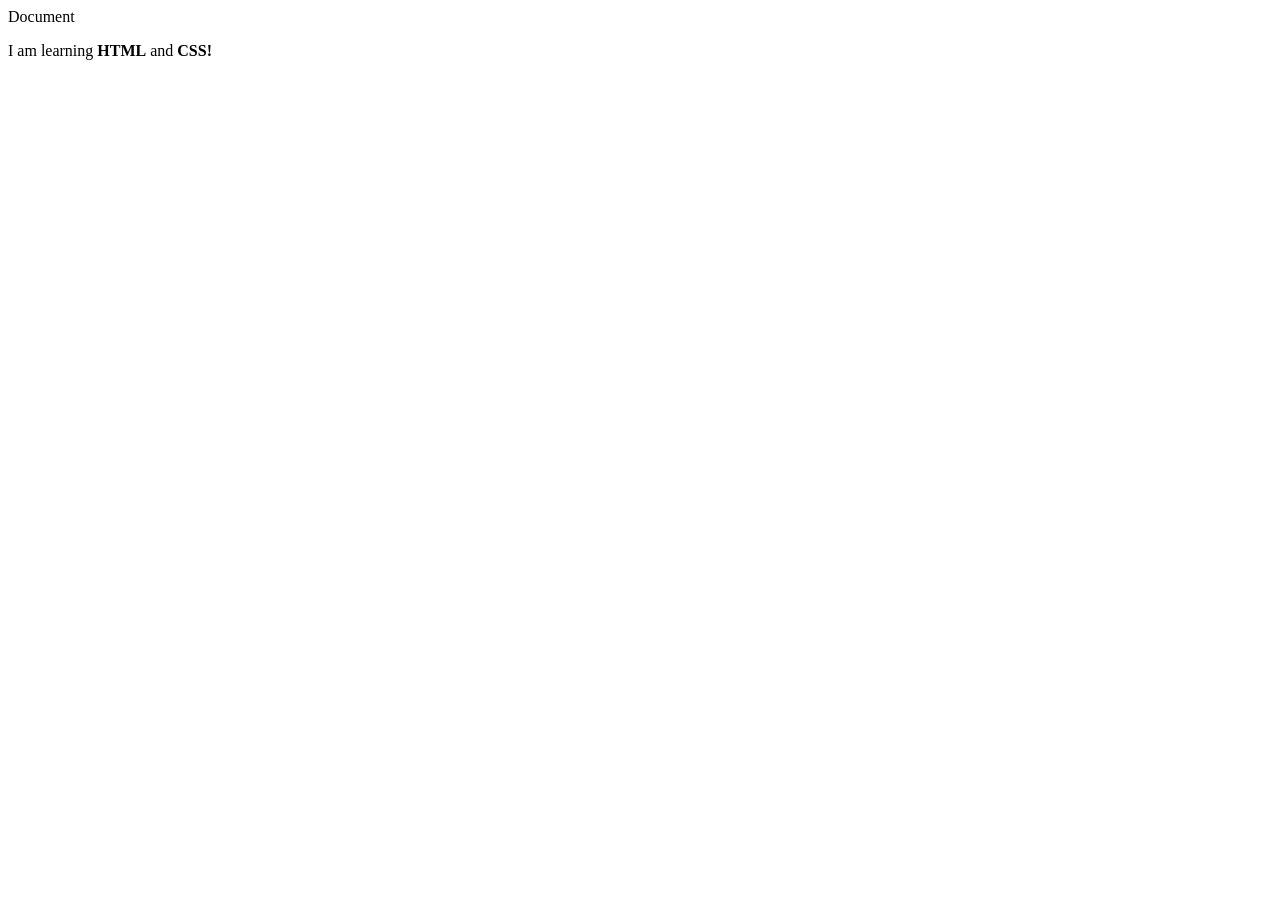
==== Week2/welcome.html @ c524cce7 "Week2 ex1+ ex2" ====
<!DOCTYPE html>
<html lang="en">
<head>
    <meta charset="UTF-8">
    <meta name="viewport" content="width=device-width, initial-scale=1.0"
    <title>Document</title>      
</head>
<body>
    <p> I am learning <strong>HTML</strong> and <strong>CSS!</strong></p>
</body>
</html>
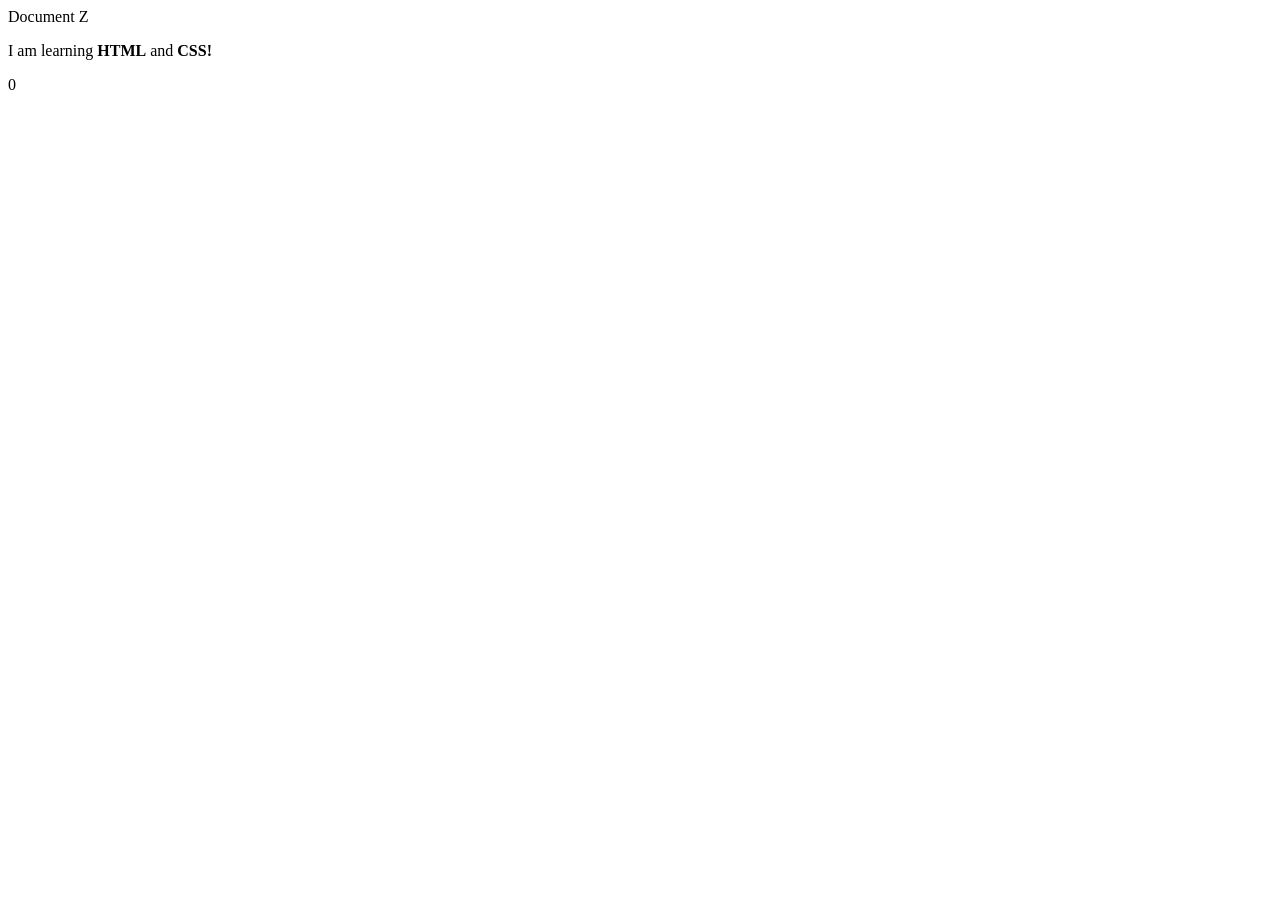
==== commit 311ba24a: "lms" ====
--- a/Week2/welcome.html
+++ b/Week2/welcome.html
@@ -3,9 +3,9 @@
 <head>
     <meta charset="UTF-8">
     <meta name="viewport" content="width=device-width, initial-scale=1.0"
-    <title>Document</title>      
+    <title>Document</title>      Z
 </head>
 <body>
     <p> I am learning <strong>HTML</strong> and <strong>CSS!</strong></p>
 </body>
-</html>+</html> 0
